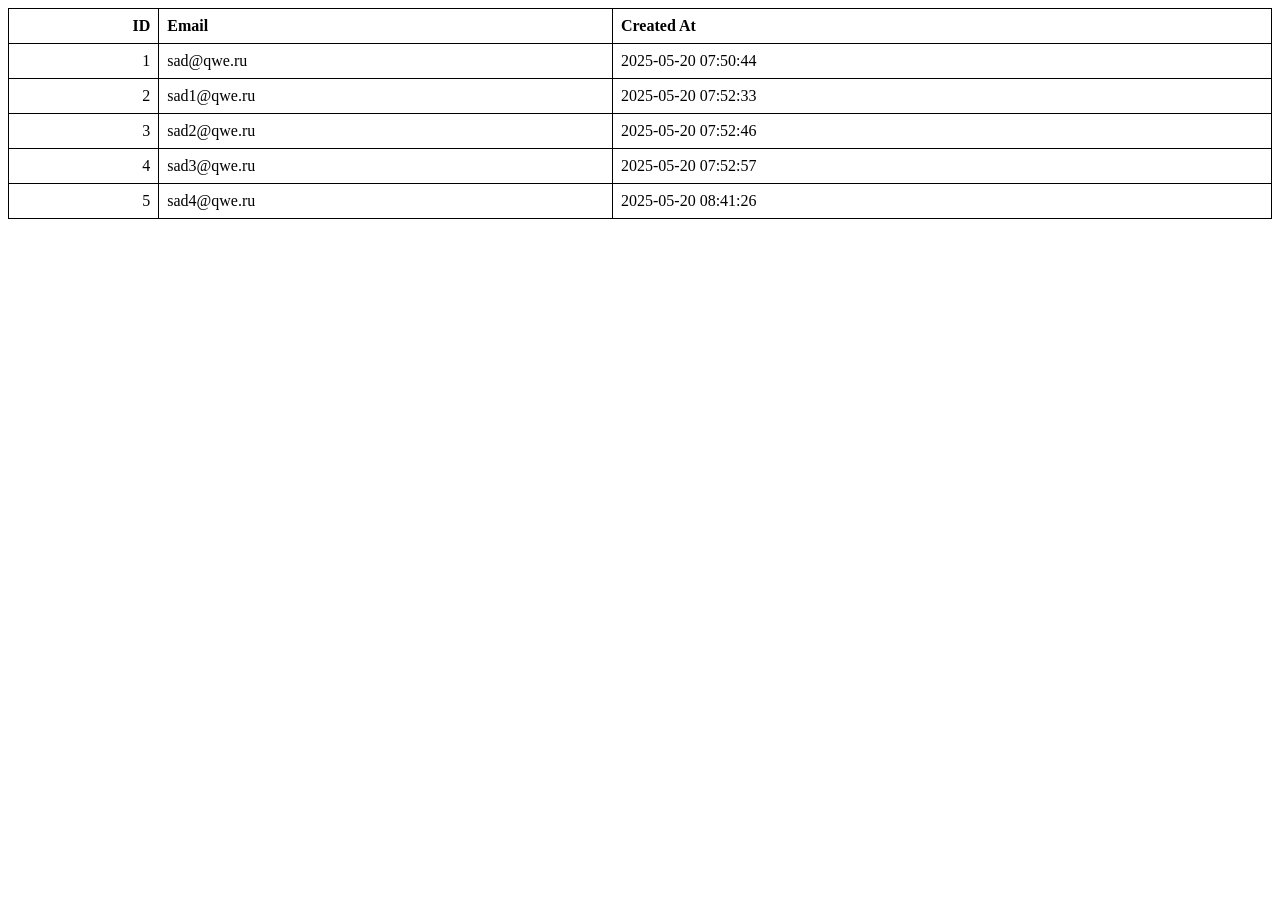
==== db/emails.html @ fe313e64 "first working news" ====
<!DOCTYPE html>
        <html>
        <head>
            <title>Emails</title>
            
        <style>
            table {
                width: 100%;
                border-collapse: collapse;
            }
            th, td {
                border: 1px solid black;
                padding: 8px;
                text-align: left;
            }
        </style>
        
        </head>
        <body>
            <table>
<thead>
<tr><th style="text-align: right;">  ID</th><th>Email      </th><th>Created At         </th></tr>
</thead>
<tbody>
<tr><td style="text-align: right;">   1</td><td>sad@qwe.ru </td><td>2025-05-20 07:50:44</td></tr>
<tr><td style="text-align: right;">   2</td><td>sad1@qwe.ru</td><td>2025-05-20 07:52:33</td></tr>
<tr><td style="text-align: right;">   3</td><td>sad2@qwe.ru</td><td>2025-05-20 07:52:46</td></tr>
<tr><td style="text-align: right;">   4</td><td>sad3@qwe.ru</td><td>2025-05-20 07:52:57</td></tr>
<tr><td style="text-align: right;">   5</td><td>sad4@qwe.ru</td><td>2025-05-20 08:41:26</td></tr>
</tbody>
</table>
        </body>
        </html>
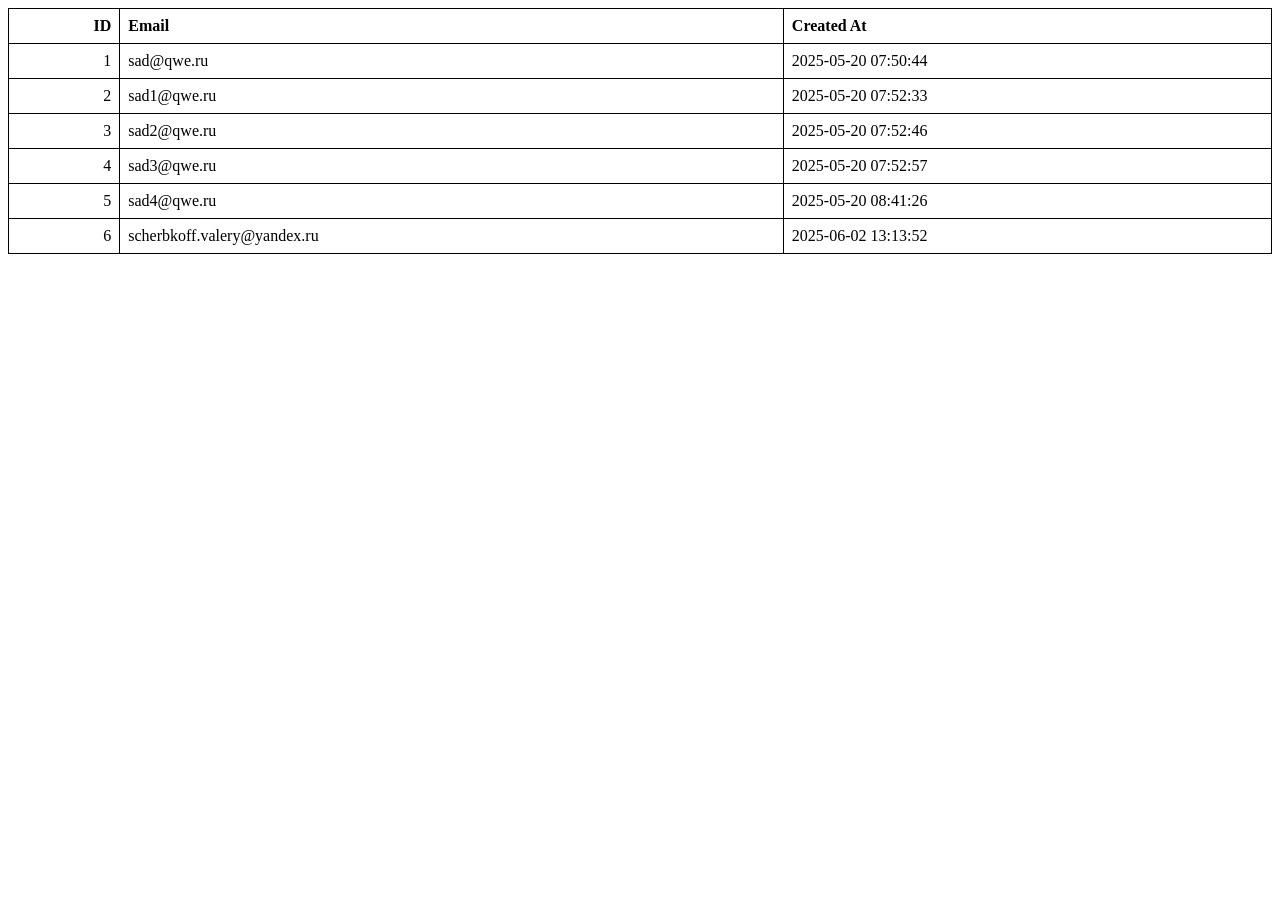
==== commit 7f3d7408: "починка новых функций" ====
--- a/db/emails.html
+++ b/db/emails.html
@@ -20,14 +20,15 @@
         <body>
             <table>
 <thead>
-<tr><th style="text-align: right;">  ID</th><th>Email      </th><th>Created At         </th></tr>
+<tr><th style="text-align: right;">  ID</th><th>Email                      </th><th>Created At         </th></tr>
 </thead>
 <tbody>
-<tr><td style="text-align: right;">   1</td><td>sad@qwe.ru </td><td>2025-05-20 07:50:44</td></tr>
-<tr><td style="text-align: right;">   2</td><td>sad1@qwe.ru</td><td>2025-05-20 07:52:33</td></tr>
-<tr><td style="text-align: right;">   3</td><td>sad2@qwe.ru</td><td>2025-05-20 07:52:46</td></tr>
-<tr><td style="text-align: right;">   4</td><td>sad3@qwe.ru</td><td>2025-05-20 07:52:57</td></tr>
-<tr><td style="text-align: right;">   5</td><td>sad4@qwe.ru</td><td>2025-05-20 08:41:26</td></tr>
+<tr><td style="text-align: right;">   1</td><td>sad@qwe.ru                 </td><td>2025-05-20 07:50:44</td></tr>
+<tr><td style="text-align: right;">   2</td><td>sad1@qwe.ru                </td><td>2025-05-20 07:52:33</td></tr>
+<tr><td style="text-align: right;">   3</td><td>sad2@qwe.ru                </td><td>2025-05-20 07:52:46</td></tr>
+<tr><td style="text-align: right;">   4</td><td>sad3@qwe.ru                </td><td>2025-05-20 07:52:57</td></tr>
+<tr><td style="text-align: right;">   5</td><td>sad4@qwe.ru                </td><td>2025-05-20 08:41:26</td></tr>
+<tr><td style="text-align: right;">   6</td><td>scherbkoff.valery@yandex.ru</td><td>2025-06-02 13:13:52</td></tr>
 </tbody>
 </table>
         </body>
